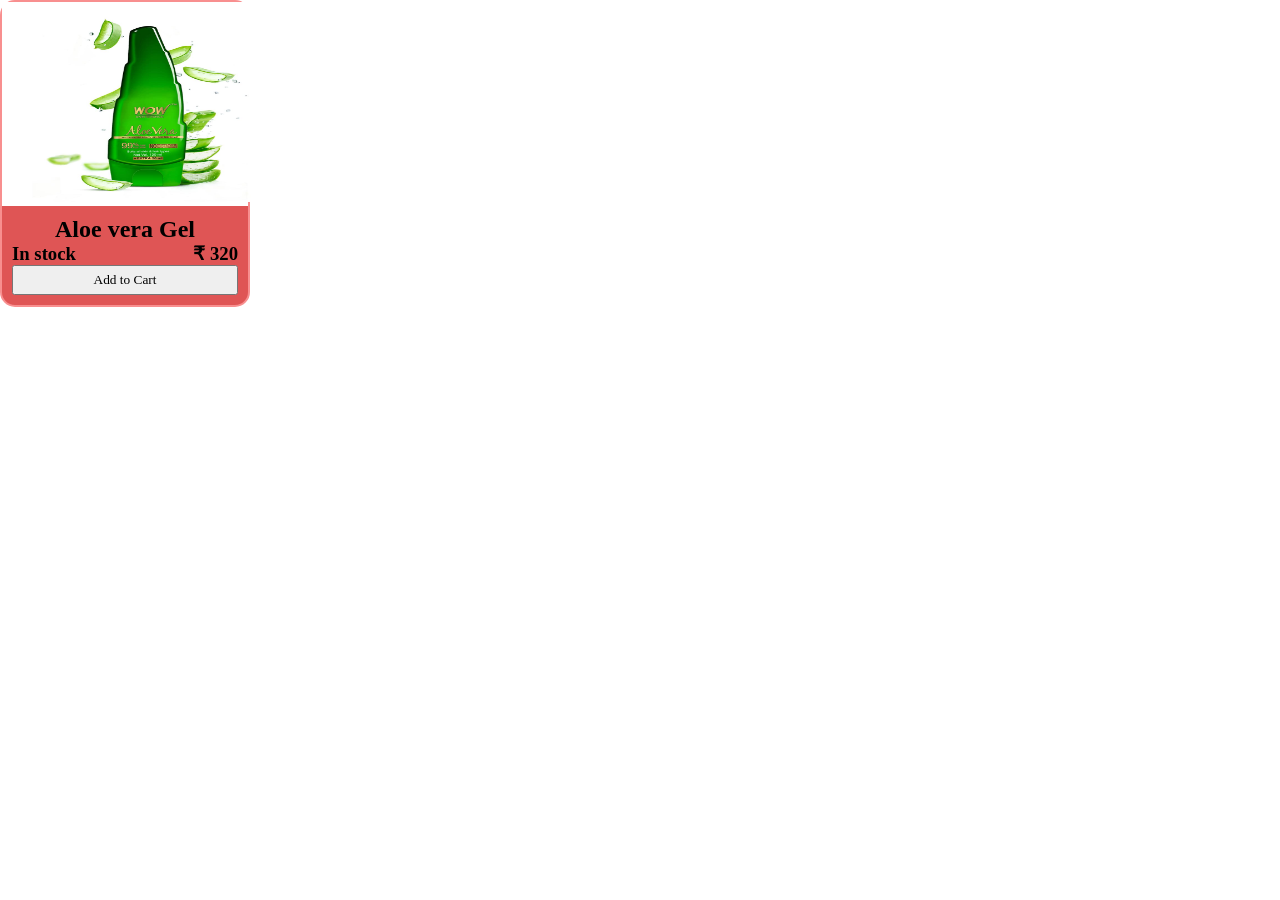
==== ecommercceProject/frontend/index.html @ f7c0f571 "Add files via upload first commit" ====
<!DOCTYPE html>
<html lang="en">
<head>
    <meta charset="UTF-8">
    <meta name="viewport" content="width=device-width, initial-scale=1.0">
    <title>Document</title>
    <link rel="stylesheet" href="product.css">
</head>
<body>
    <div id="aloevera" class="product">
   <div class="productimg">
    <img src="./images/skincare/Aloe vera gel.jpg" width="300" height="200">
   </div>
   <div class="description">
    <h2>Aloe vera Gel</h2>
    <div id="box1" class="productbox">
    <h3>In stock</h3>
    <h3>₹ 320</h3>
    </div>
    <div id="btn">
    <button type="submit">Add to Cart</button>
   </div>
</body>
</html>
---- ecommercceProject/frontend/product.css ----
*{
    font-family: 'Montserrat';
    margin: 0;
    padding: 0;
    box-sizing: border-box;
}
#box1{
        display: flex;
         justify-content: space-between;
    }
    .product{
        width:250px;                
        border-radius: 15px;
        border: 2px solid rgb(248, 143, 143);
        background-color:#df5555;
    }
    .productbox{
        display: flex;
        justify-content: space-between;
        
        border-radius: 15px 15px 0 0;
    }
    .productimg{
        background-color: white;
        width: full;
    }
    .description{
        
        padding: 10px;
        text-align: center;
    }
    .description button{
        width:100%;
        padding: 5px;
    }
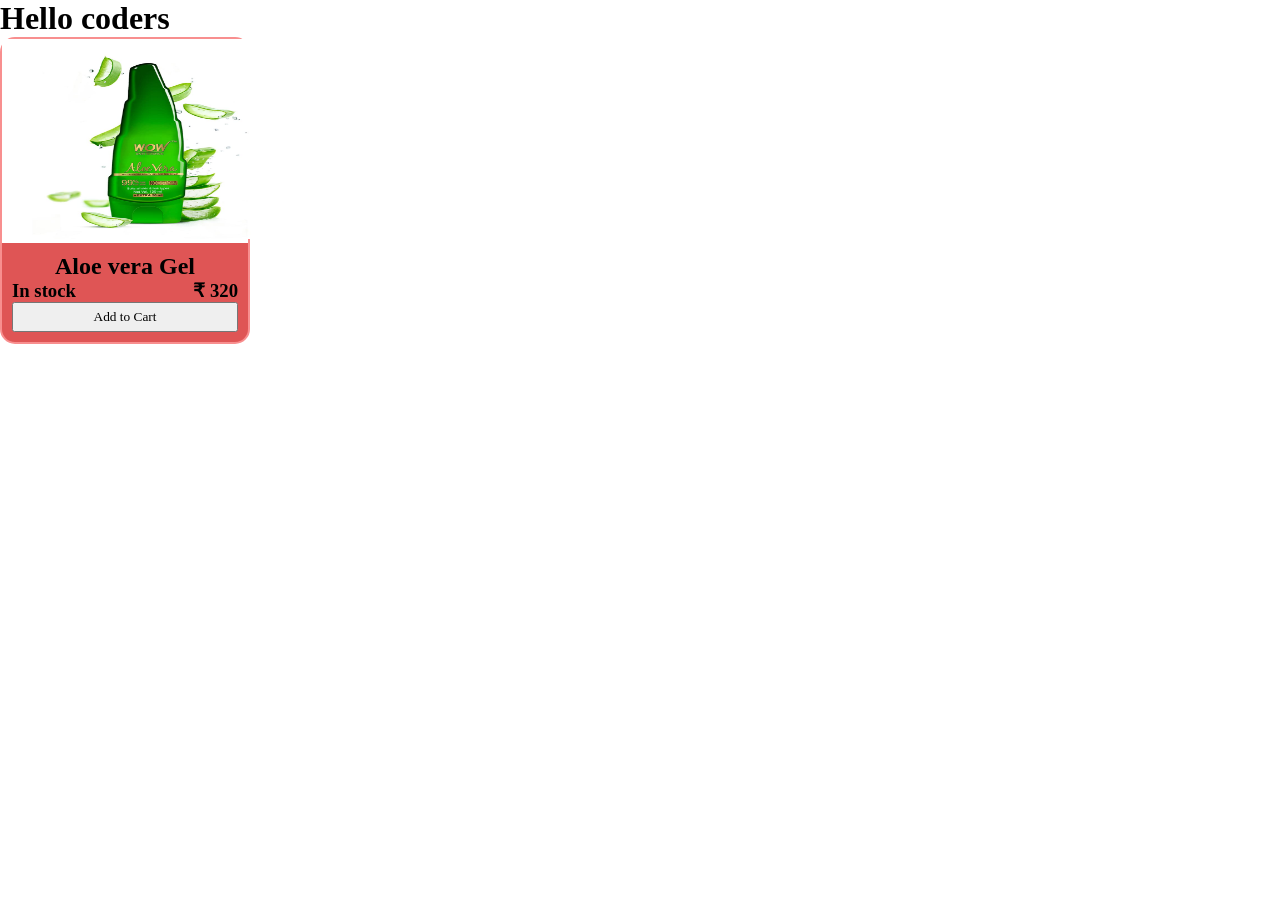
==== commit 7b6ca9a1: "greetings to the coders" ====
--- a/ecommercceProject/frontend/index.html
+++ b/ecommercceProject/frontend/index.html
@@ -7,6 +7,7 @@
     <link rel="stylesheet" href="product.css">
 </head>
 <body>
+    <h1>Hello coders</h1>
     <div id="aloevera" class="product">
    <div class="productimg">
     <img src="./images/skincare/Aloe vera gel.jpg" width="300" height="200">
@@ -21,4 +22,5 @@
     <button type="submit">Add to Cart</button>
    </div>
 </body>
-</html>+
+</html>
